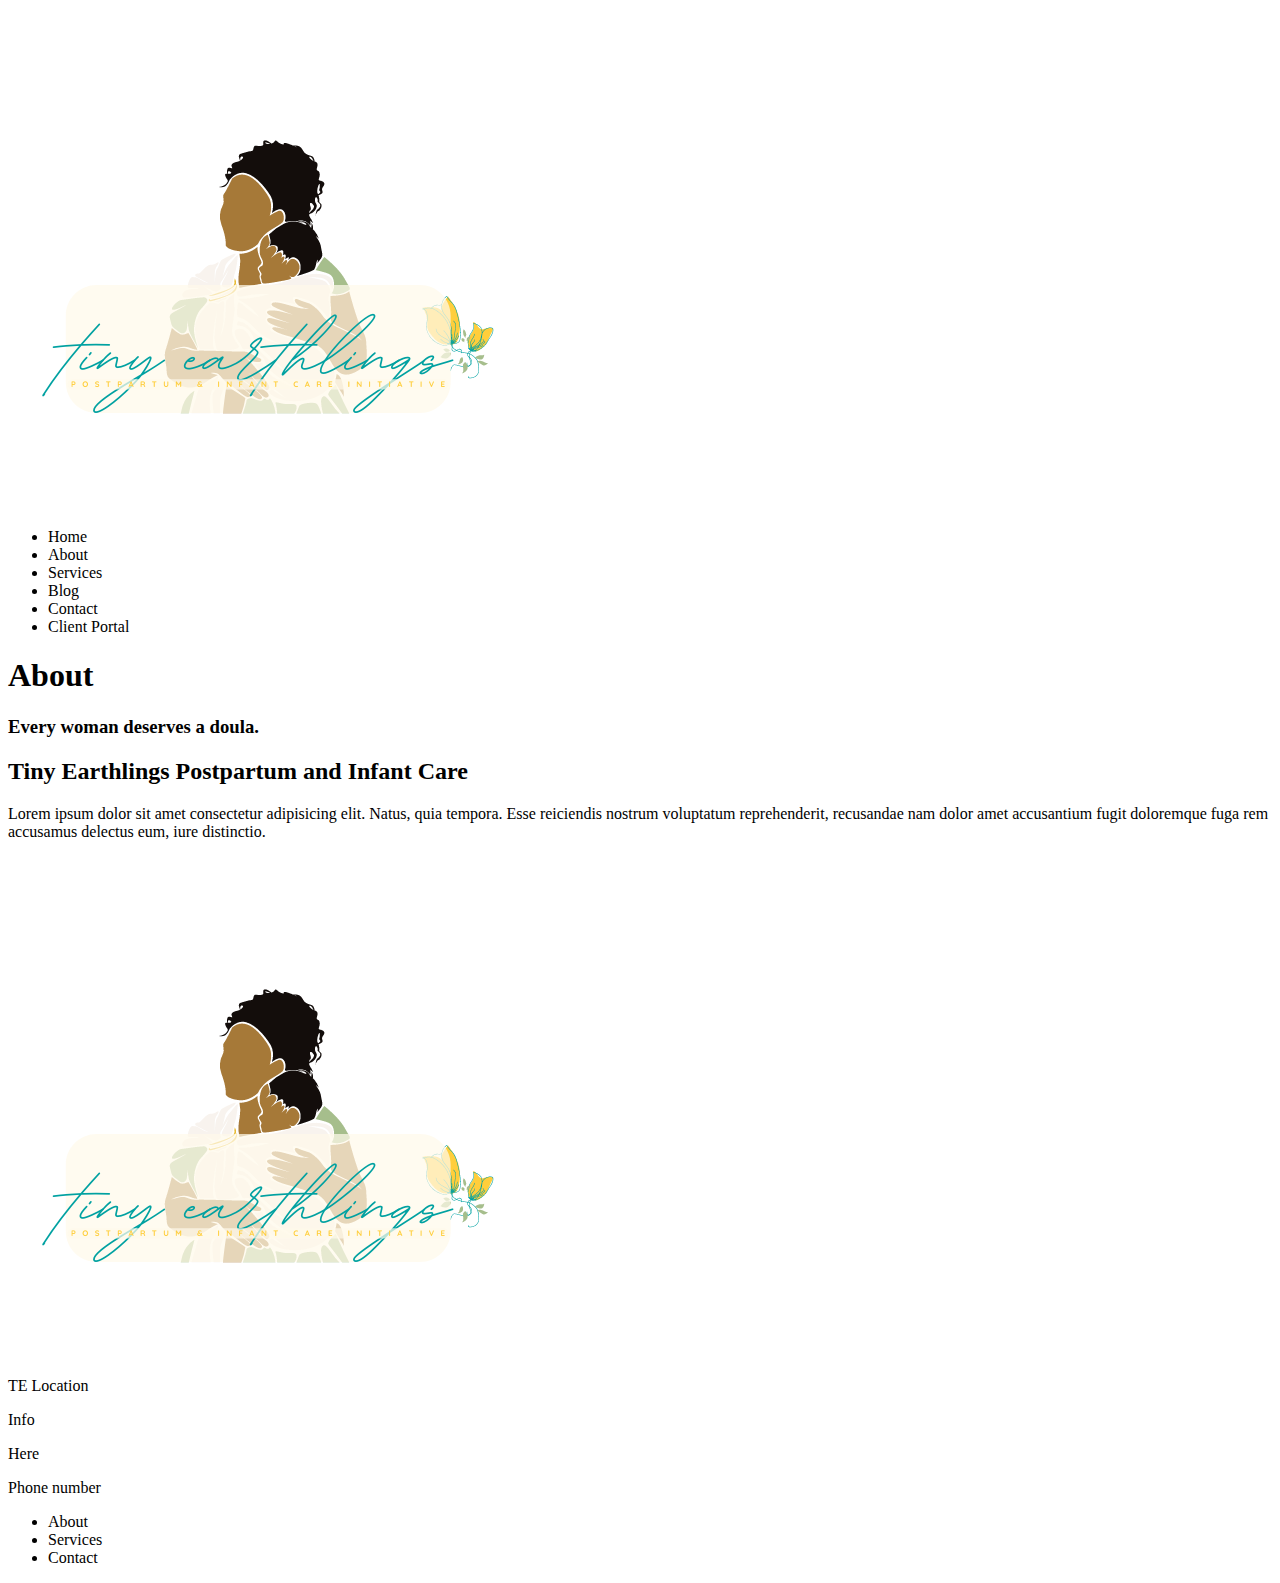
==== teabout.html @ c7b9f3a0 "worked on about page. HTML & style." ====
<!DOCTYPE html>
<html lang="en">
	<head>
  	<meta charset="utf-8">
  	<meta name="description" content="Your description goes here">
  	<meta name="keywords" content="one, two, three">
		<meta name="viewport" content="width=device-width, initial-scale=1">
		
		<title>Title</title>

		<!-- external CSS link -->
		<link rel="stylesheet" href="css/normalize.css">
		<link rel="stylesheet" href="C:\Users\kstow\OneDrive\Documents\tinyearthlings\css\aboutstyle.css">
	</head>
	<body>
        <div class="top-section">
            <nav>
                <img class="logo" src="Tiny Earthlings Logo2.png" alt="tiny eartlings logo">
                <ul class="topnav">
                    <li class="nav">Home</li>
                    <li class="nav">About</li>
                    <li class="nav">Services</li>
                    <li class="nav">Blog</li>
                    <li class="nav">Contact</li>
                    <li class="nav">Client Portal</li>
                </ul>
            </nav>
            
        </div>
        <div>
            <h1 id="about-page">About</h1>
            <h3 class="tagline">Every woman deserves a doula.</h3>
            <section class="hero-section">
                <h2>Tiny Earthlings Postpartum and Infant Care</h2>
                <p>Lorem ipsum dolor sit amet consectetur adipisicing elit. Natus, quia tempora. Esse reiciendis nostrum voluptatum reprehenderit, recusandae nam dolor amet accusantium fugit doloremque fuga rem accusamus delectus eum, iure distinctio.</p>
            </section>
        </div>
        <footer>
            <img src="Tiny Earthlings Logo2.png" alt="Tiny Earthlings Logo">
            <section>
                <p>TE Location</p>
                <p>Info</p>
                <p>Here</p>
                <p>Phone number</p>
            </section>
            <section>
                <ul>
                    <li>About</li>
                    <li>Services</li>
                    <li>Contact</li>
                </ul>
            </section>
        </footer>

		<script type="text/javascript" src="js/main.js"></script>
	</body>
</html>
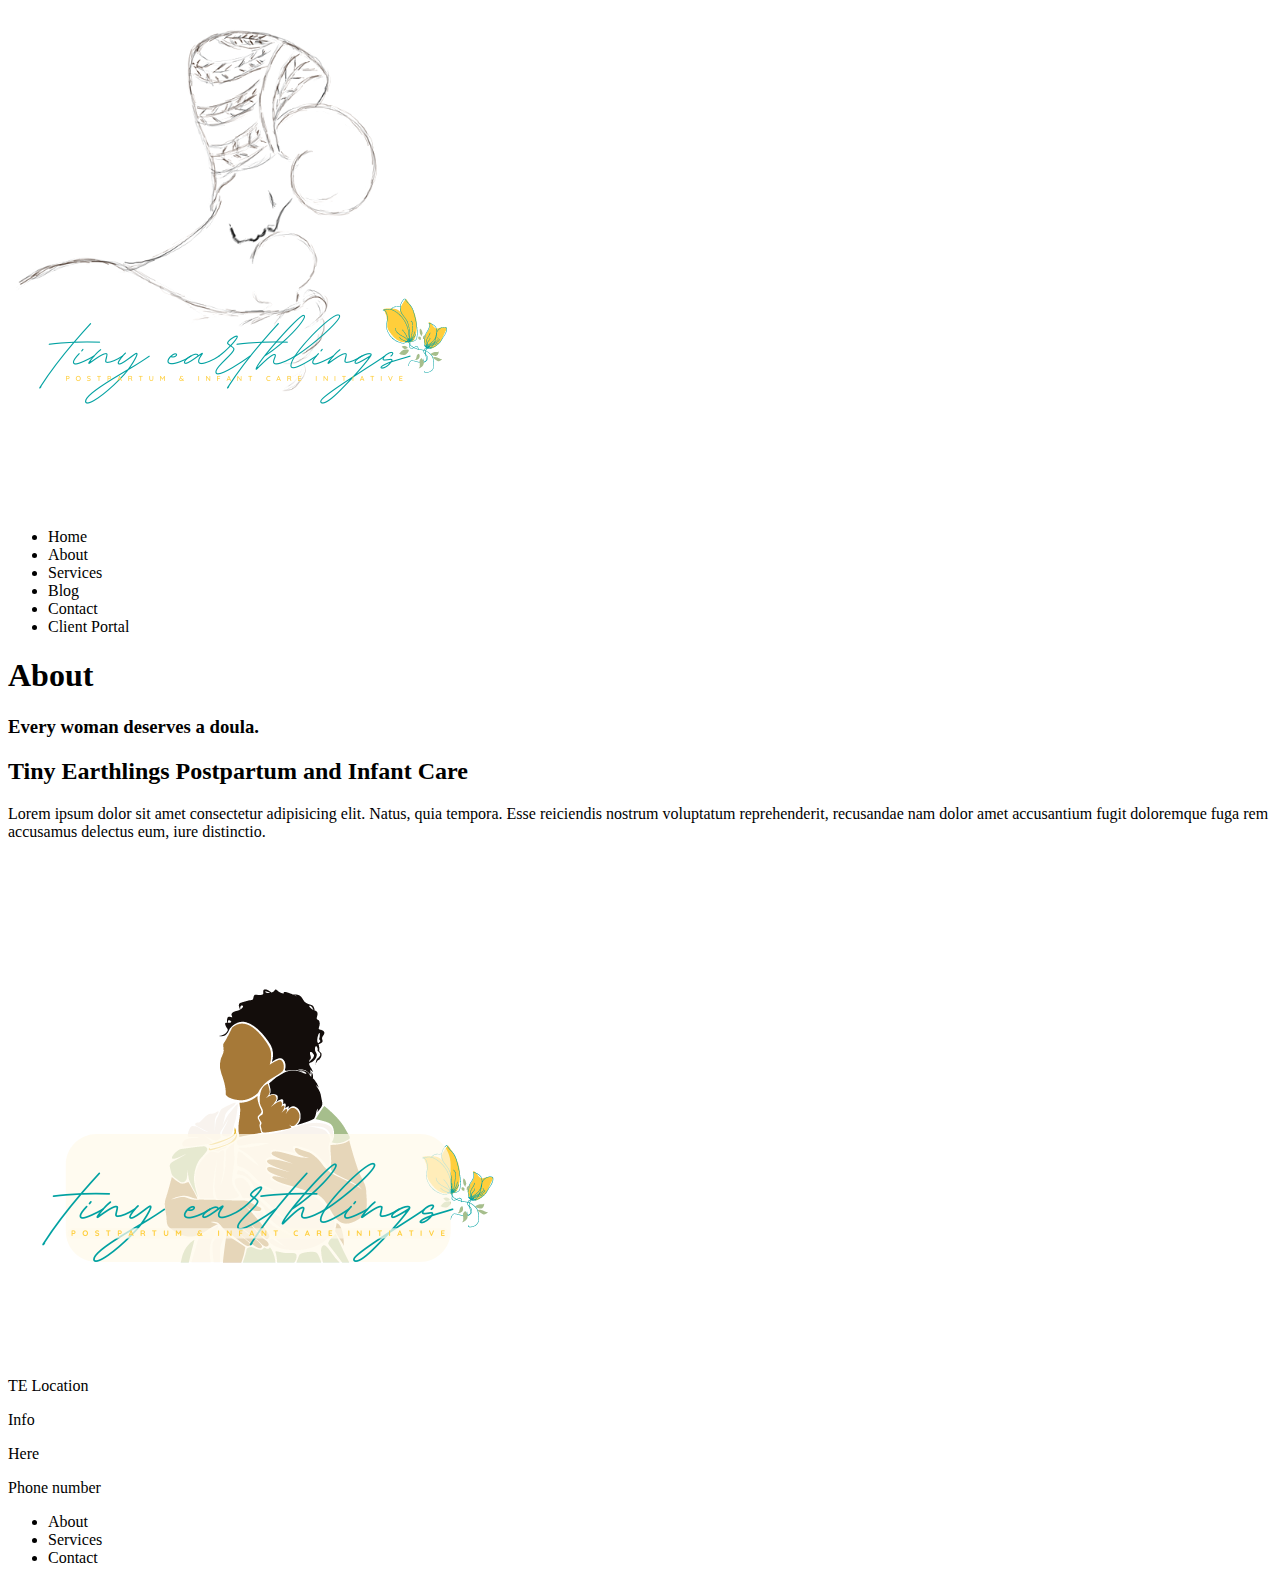
==== commit 78f4e3aa: "service page and about" ====
--- a/teabout.html
+++ b/teabout.html
@@ -15,7 +15,7 @@
 	<body>
         <div class="top-section">
             <nav>
-                <img class="logo" src="Tiny Earthlings Logo2.png" alt="tiny eartlings logo">
+                <img class="logo" src="Tiny Earthlings Logo1.png"tiny eartlings logo">
                 <ul class="topnav">
                     <li class="nav">Home</li>
                     <li class="nav">About</li>
